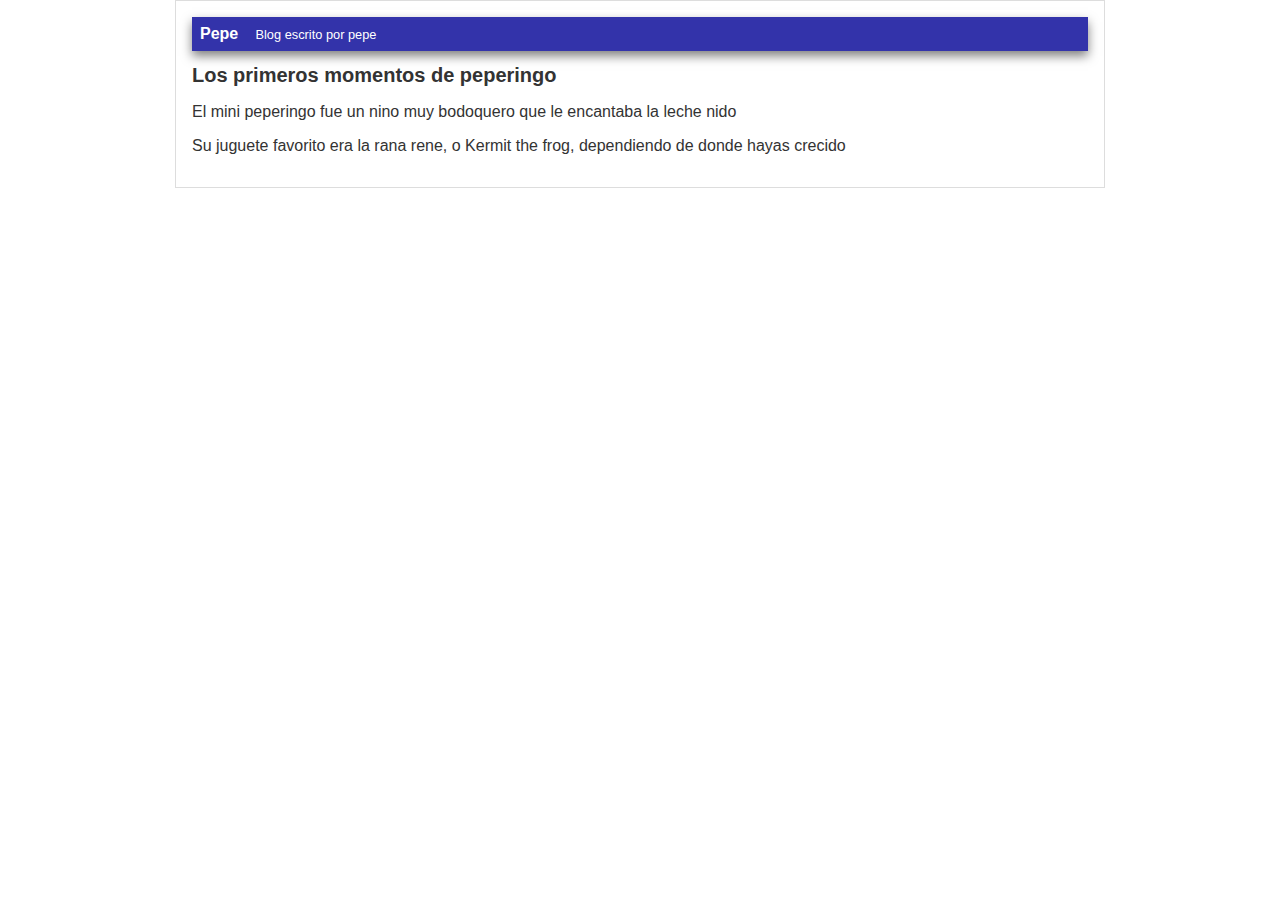
==== index.html @ 3b223e08 "Push del index" ====
<!DOCTYPE html>
<html lang="en">
<head>
    <meta charset="UTF-8">
    <meta name="viewport" content="width=device-width, initial-scale=1.0">
    <title>Abstract Blog</title>
    <link rel="stylesheet" href="css/estilos.css">
</head>
<body>
    <div id="container">
        <div id="cabecera">
            Pepe
            <span id="tagline">Blog escrito por pepe</span>
        </div>
        <div id="post">
            <h1>Los primeros momentos de peperingo </h1>
            <p>El mini peperingo fue un nino muy bodoquero que le encantaba la leche nido</p>
            <p>Su juguete favorito era la rana rene, o Kermit the frog, dependiendo de donde hayas crecido</p>
        </div>
    </div>
</body>
</html>
---- css/estilos.css ----
body{
    color: blue;
    color: #333;
    text-align: center;
    font-size: 16px;
    font-family: "Arial";
    margin: 0;
    padding: 0;
}
#container{
    width: 70%;
    padding: 1em;
    text-align: left;
    border: 1px solid #DDD;
    margin: 0 auto;
}

#container h1{
    font-size: 20px;
}
#cabecera{
    background: #33A;
    box-shadow: 0px 5px 10px 0px rgba(0,0,0,0.5);
    color: white;
    font-weight: bold;
    margin: 0;
    padding: 0.5em;
}
#cabecera #tagline{
    margin: 0 0 0 1em;
    font-weight: normal;
    font-size: 0.8em;
}
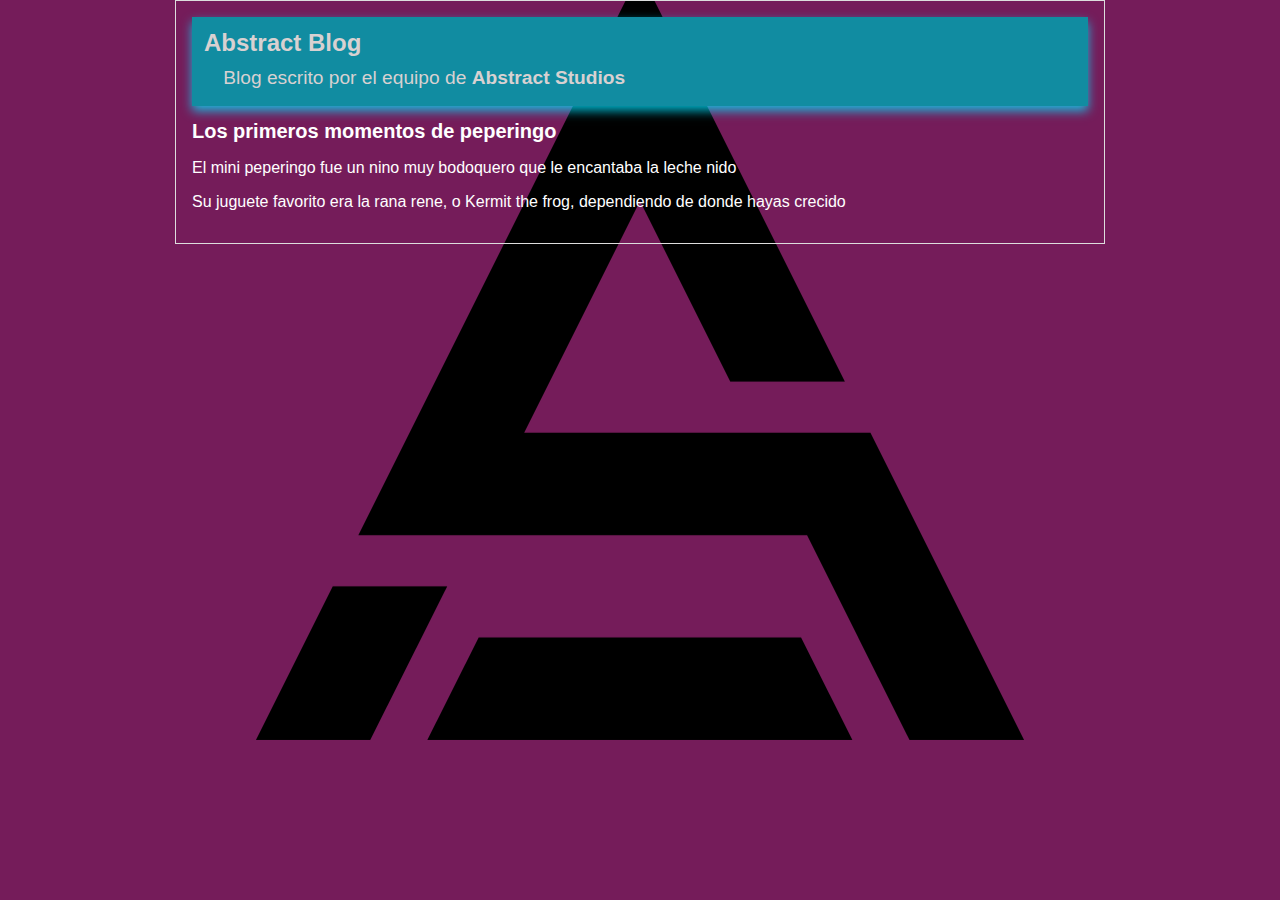
==== commit 3f3da1d4: "header listo color azul y opacidad bajada" ====
--- a/index.html
+++ b/index.html
@@ -9,8 +9,8 @@
 <body>
     <div id="container">
         <div id="cabecera">
-            Pepe
-            <span id="tagline">Blog escrito por pepe</span>
+            <div>Abstract Blog</div>
+            <div id="tagline">Blog escrito por el equipo de <b> Abstract Studios</b></div>
         </div>
         <div id="post">
             <h1>Los primeros momentos de peperingo </h1>
--- a/css/estilos.css
+++ b/css/estilos.css
@@ -1,6 +1,11 @@
 body{
-    color: blue;
-    color: #333;
+    color: rgb(255, 255, 255);
+    background-image: url(../images/brand.png);
+    background-color: rgb(117, 28, 90);
+    background-size: 80%;
+    background-repeat: repeat-y; 
+    background-position: center;
+    background-position-y: 20%,0%;
     text-align: center;
     font-size: 16px;
     font-family: "Arial";
@@ -19,15 +24,18 @@
     font-size: 20px;
 }
 #cabecera{
-    background: #33A;
-    box-shadow: 0px 5px 10px 0px rgba(0,0,0,0.5);
-    color: white;
+    background: rgb(17, 140, 161);
+    box-shadow: 0px 5px 10px 0px rgba(0, 225, 255, 0.774);
+    color: rgb(216, 209, 209);
     font-weight: bold;
     margin: 0;
     padding: 0.5em;
+    font-size: 1.5em;
 }
-#cabecera #tagline{
-    margin: 0 0 0 1em;
+#tagline{
+    margin: .5em 0 .3em 1em;
     font-weight: normal;
+    text-align: left;
     font-size: 0.8em;
-}+    position: relative;
+}
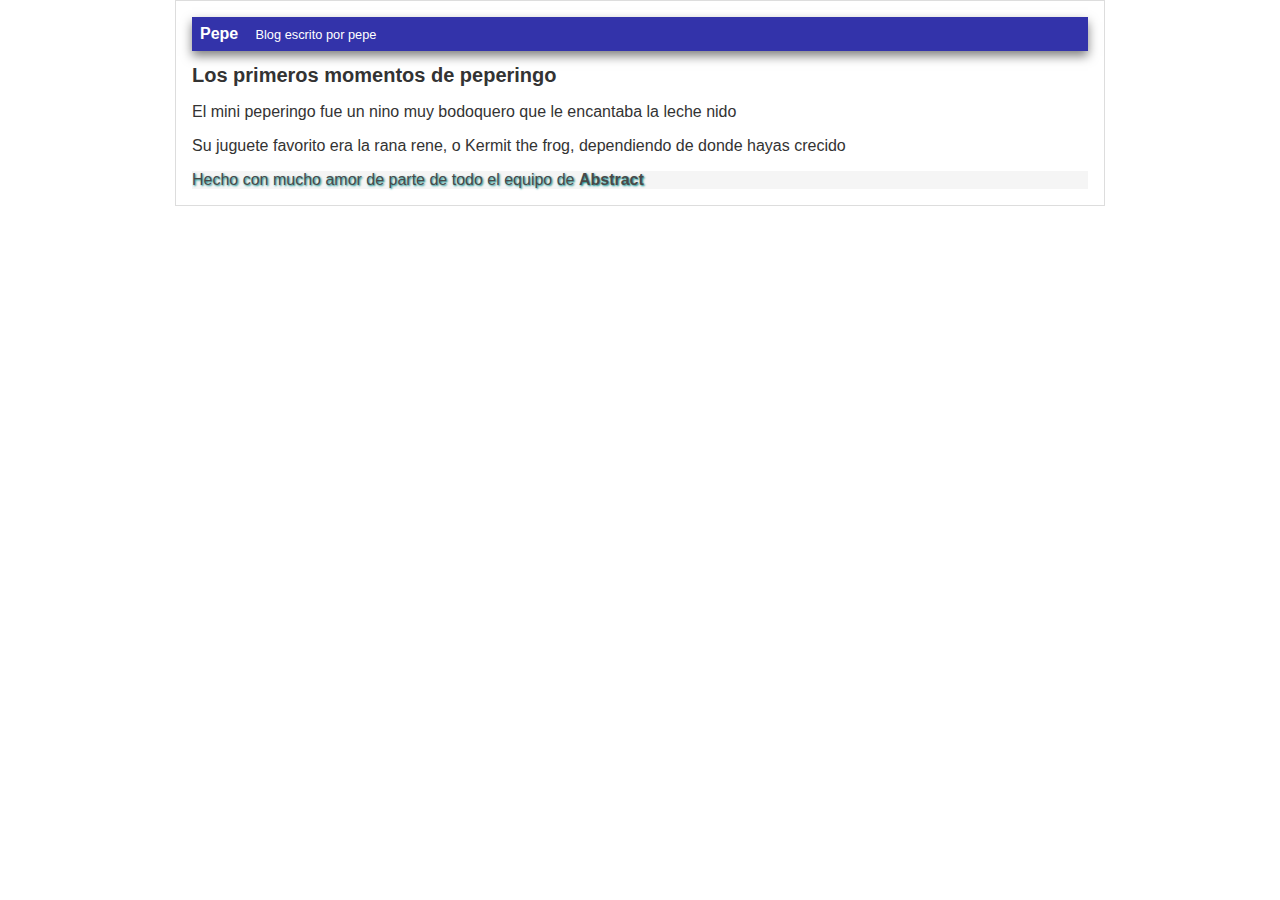
==== commit bf5115f3: "footer con colores" ====
--- a/index.html
+++ b/index.html
@@ -9,14 +9,15 @@
 <body>
     <div id="container">
         <div id="cabecera">
-            <div>Abstract Blog</div>
-            <div id="tagline">Blog escrito por el equipo de <b> Abstract Studios</b></div>
+            Pepe
+            <span id="tagline">Blog escrito por pepe</span>
         </div>
         <div id="post">
             <h1>Los primeros momentos de peperingo </h1>
             <p>El mini peperingo fue un nino muy bodoquero que le encantaba la leche nido</p>
             <p>Su juguete favorito era la rana rene, o Kermit the frog, dependiendo de donde hayas crecido</p>
         </div>
+        <div id="footer">Hecho con mucho amor de parte de todo el equipo de <b>Abstract</b></div>
     </div>
 </body>
 </html>--- a/css/estilos.css
+++ b/css/estilos.css
@@ -1,11 +1,6 @@
 body{
-    color: rgb(255, 255, 255);
-    background-image: url(../images/brand.png);
-    background-color: rgb(117, 28, 90);
-    background-size: 80%;
-    background-repeat: repeat-y; 
-    background-position: center;
-    background-position-y: 20%,0%;
+    color: blue;
+    color: #333;
     text-align: center;
     font-size: 16px;
     font-family: "Arial";
@@ -24,18 +19,21 @@
     font-size: 20px;
 }
 #cabecera{
-    background: rgb(17, 140, 161);
-    box-shadow: 0px 5px 10px 0px rgba(0, 225, 255, 0.774);
-    color: rgb(216, 209, 209);
+    background: #33A;
+    box-shadow: 0px 5px 10px 0px rgba(0,0,0,0.5);
+    color: white;
     font-weight: bold;
     margin: 0;
     padding: 0.5em;
-    font-size: 1.5em;
 }
-#tagline{
-    margin: .5em 0 .3em 1em;
+#cabecera #tagline{
+    margin: 0 0 0 1em;
     font-weight: normal;
-    text-align: left;
     font-size: 0.8em;
-    position: relative;
 }
+#footer{
+    background-color: whitesmoke;
+    text-align: justify;
+    color: rgb(73, 73, 73);
+    text-shadow:1px 1px 2px darkcyan;
+}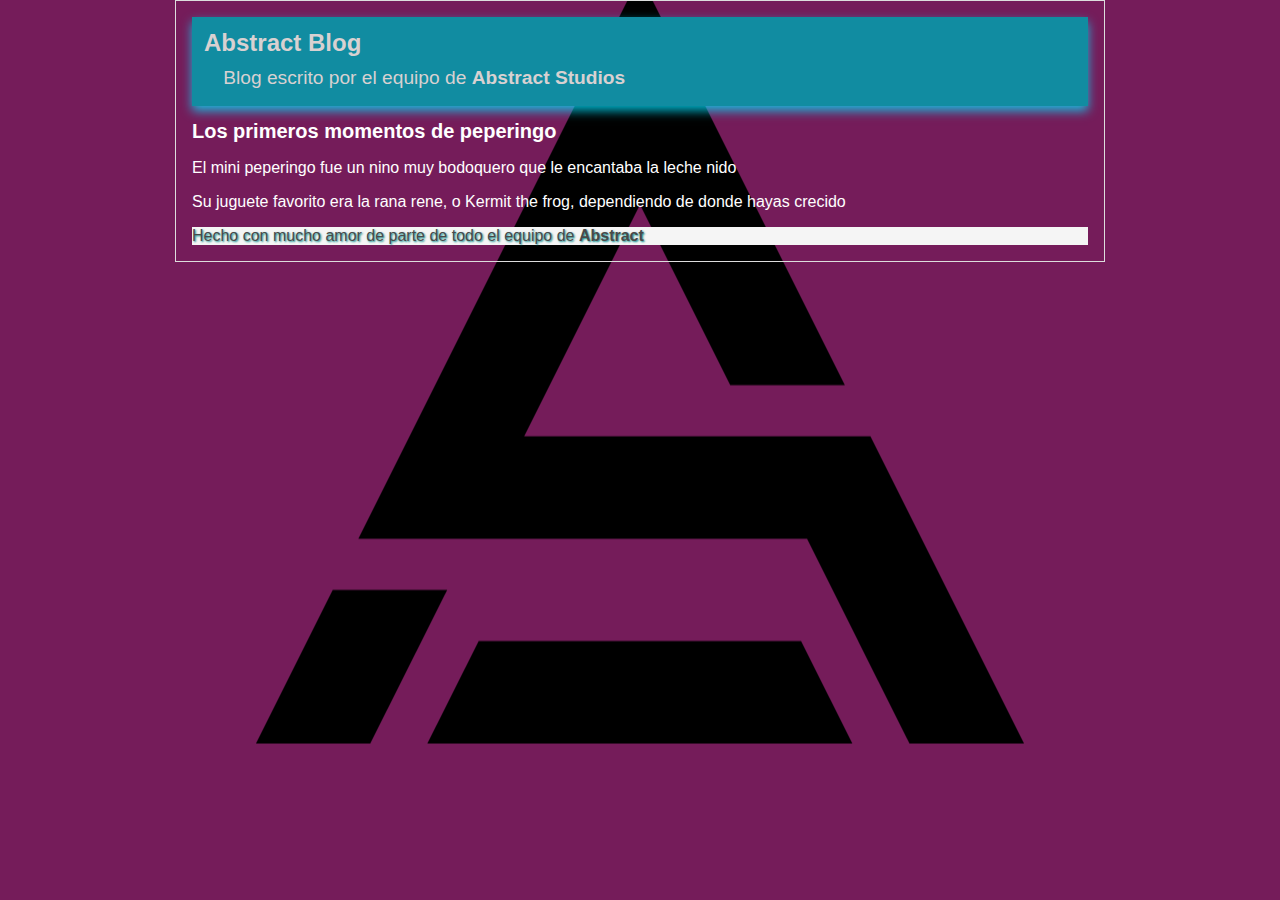
==== commit 2f3da3dc: "Fixed Footer and tagline" ====
--- a/index.html
+++ b/index.html
@@ -9,8 +9,8 @@
 <body>
     <div id="container">
         <div id="cabecera">
-            Pepe
-            <span id="tagline">Blog escrito por pepe</span>
+            <div>Abstract Blog</div>
+            <div id="tagline">Blog escrito por el equipo de <b> Abstract Studios</b></div>
         </div>
         <div id="post">
             <h1>Los primeros momentos de peperingo </h1>
--- a/css/estilos.css
+++ b/css/estilos.css
@@ -1,6 +1,11 @@
 body{
-    color: blue;
-    color: #333;
+    color: rgb(255, 255, 255);
+    background-image: url(../images/brand.png);
+    background-color: rgb(117, 28, 90);
+    background-size: 80%;
+    background-repeat: repeat-y; 
+    background-position: center;
+    background-position-y: 20%,0%;
     text-align: center;
     font-size: 16px;
     font-family: "Arial";
@@ -19,16 +24,18 @@
     font-size: 20px;
 }
 #cabecera{
-    background: #33A;
-    box-shadow: 0px 5px 10px 0px rgba(0,0,0,0.5);
-    color: white;
+    background: rgb(17, 140, 161);
+    box-shadow: 0px 5px 10px 0px rgba(0, 225, 255, 0.774);
+    color: rgb(216, 209, 209);
     font-weight: bold;
     margin: 0;
     padding: 0.5em;
+    font-size: 1.5em;
 }
-#cabecera #tagline{
-    margin: 0 0 0 1em;
+#tagline{
+    margin: .5em 0 .3em 1em;
     font-weight: normal;
+    text-align: left;
     font-size: 0.8em;
 }
 #footer{
@@ -36,4 +43,4 @@
     text-align: justify;
     color: rgb(73, 73, 73);
     text-shadow:1px 1px 2px darkcyan;
-}+}
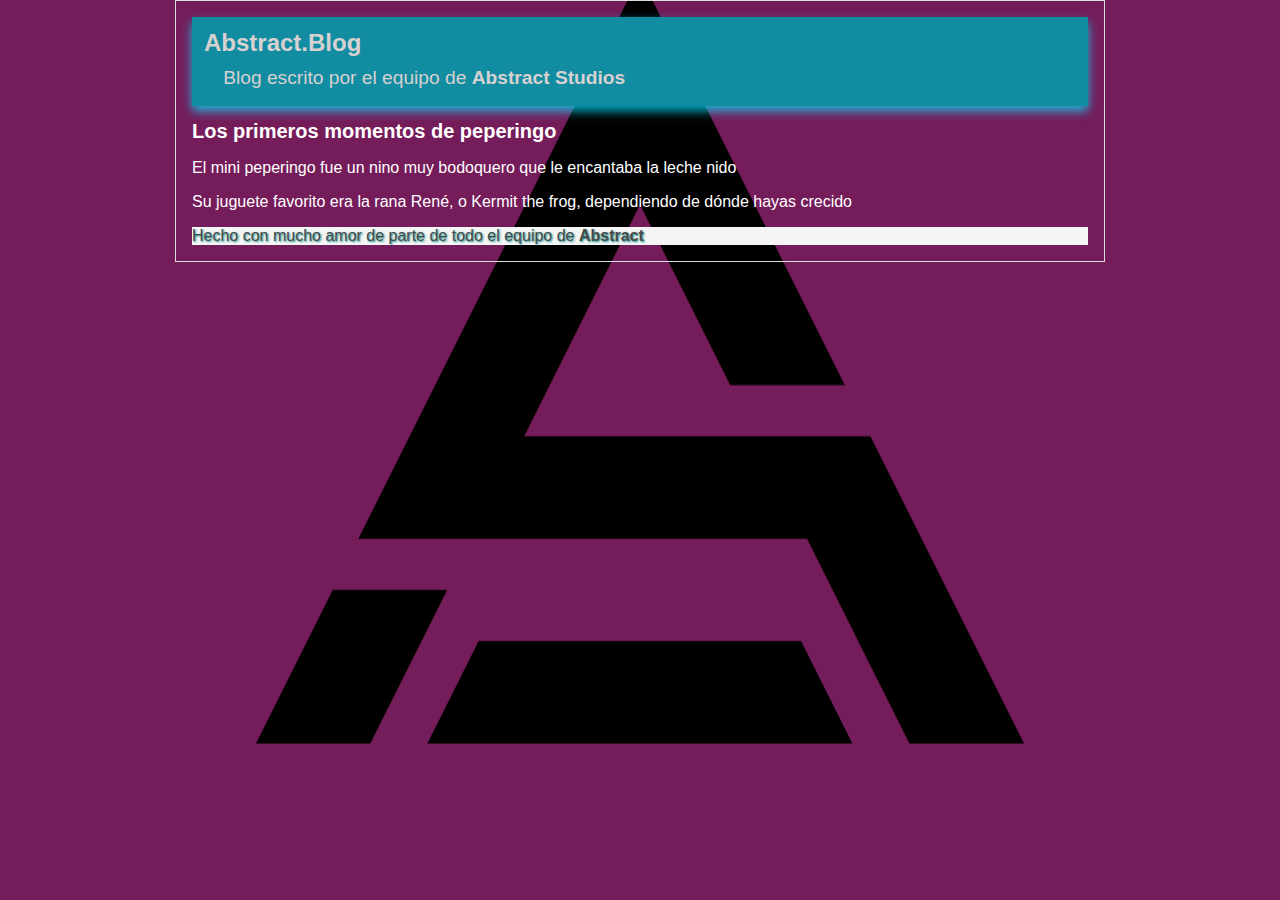
==== commit 8e2f619e: "correjidos errores de contenido de texto" ====
--- a/index.html
+++ b/index.html
@@ -3,19 +3,19 @@
 <head>
     <meta charset="UTF-8">
     <meta name="viewport" content="width=device-width, initial-scale=1.0">
-    <title>Abstract Blog</title>
+    <title>Abstract.Blog</title>
     <link rel="stylesheet" href="css/estilos.css">
 </head>
 <body>
     <div id="container">
         <div id="cabecera">
-            <div>Abstract Blog</div>
+            <div>Abstract.Blog</div>
             <div id="tagline">Blog escrito por el equipo de <b> Abstract Studios</b></div>
         </div>
         <div id="post">
             <h1>Los primeros momentos de peperingo </h1>
             <p>El mini peperingo fue un nino muy bodoquero que le encantaba la leche nido</p>
-            <p>Su juguete favorito era la rana rene, o Kermit the frog, dependiendo de donde hayas crecido</p>
+            <p>Su juguete favorito era la rana René, o Kermit the frog, dependiendo de dónde hayas crecido</p>
         </div>
         <div id="footer">Hecho con mucho amor de parte de todo el equipo de <b>Abstract</b></div>
     </div>
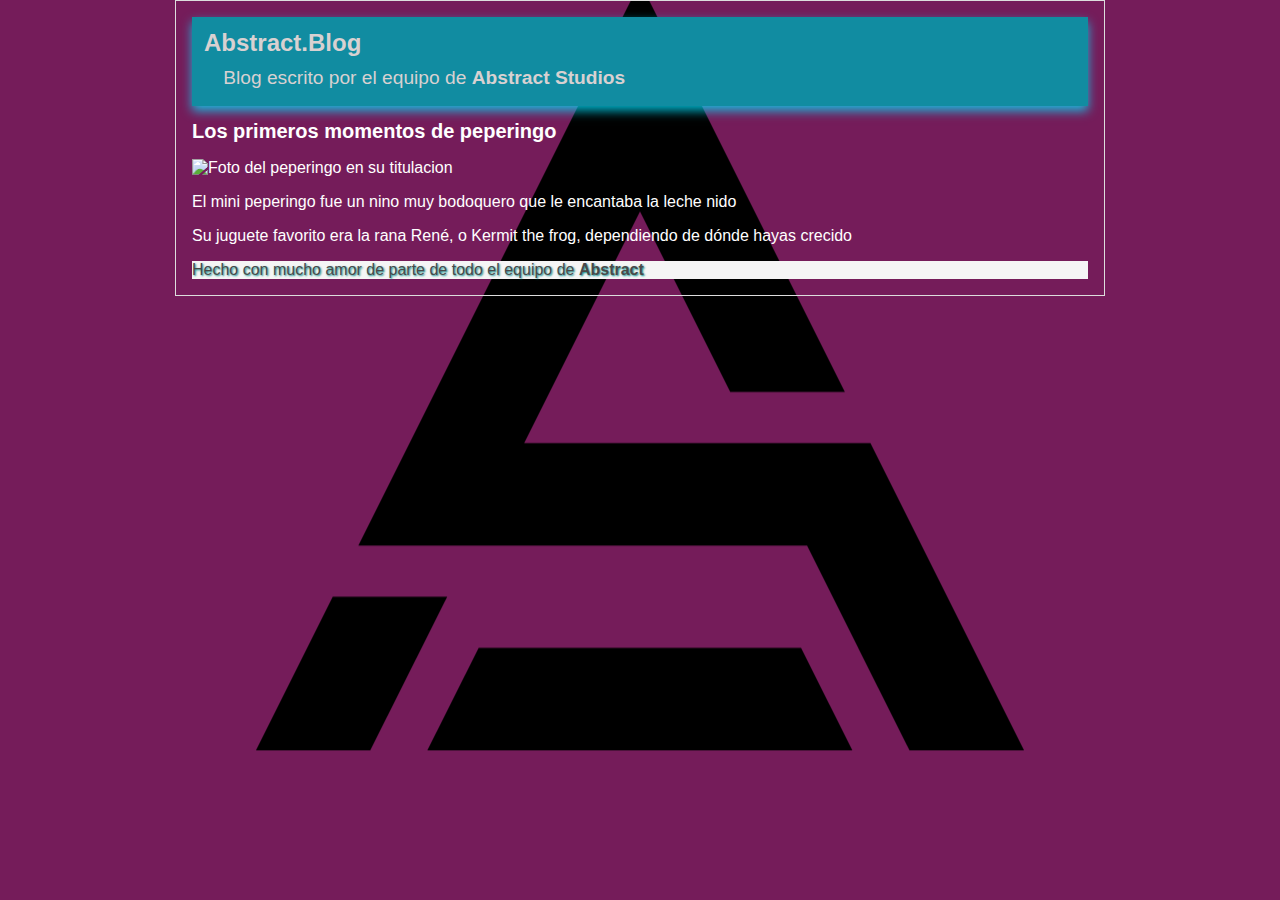
==== commit e38fa796: "Insercion de imagen" ====
--- a/index.html
+++ b/index.html
@@ -14,6 +14,7 @@
         </div>
         <div id="post">
             <h1>Los primeros momentos de peperingo </h1>
+            <p><img id="imagen" src="https://scontent-qro1-1.xx.fbcdn.net/v/t1.0-9/90560051_3410146822347971_4172951260850290688_o.jpg?_nc_cat=103&_nc_sid=a4a2d7&_nc_ohc=Ap03kMi7zEgAX8zioSB&_nc_ht=scontent-qro1-1.xx&oh=2149353e9b9fa2a33e1c6883f0f8cad5&oe=5EBE831E" alt="Foto del peperingo en su titulacion"></p>
             <p>El mini peperingo fue un nino muy bodoquero que le encantaba la leche nido</p>
             <p>Su juguete favorito era la rana René, o Kermit the frog, dependiendo de dónde hayas crecido</p>
         </div>
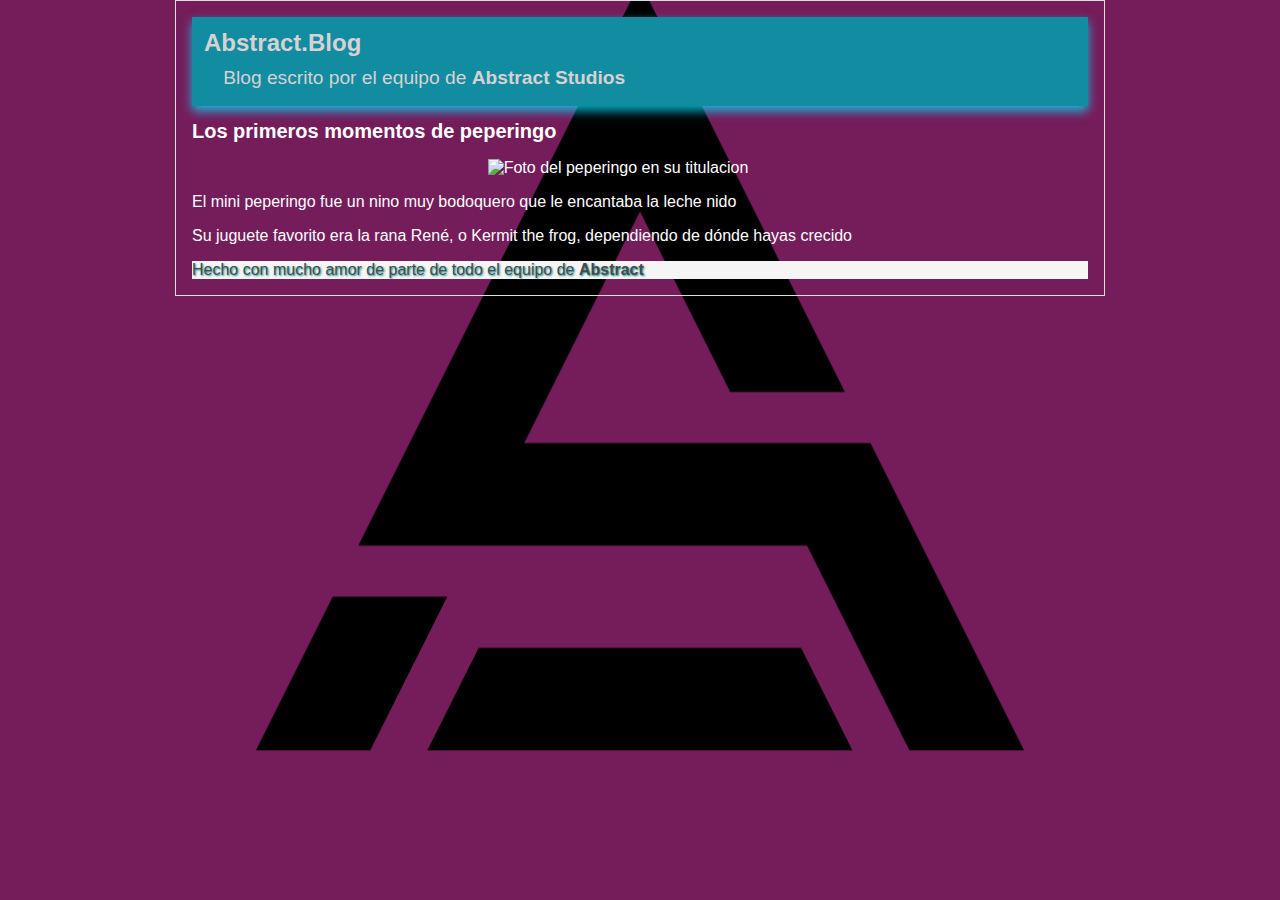
==== commit a86cd15c: "Estilo y posicion de la imagen arreglado" ====
--- a/index.html
+++ b/index.html
@@ -14,7 +14,7 @@
         </div>
         <div id="post">
             <h1>Los primeros momentos de peperingo </h1>
-            <p><img id="imagen" src="https://scontent-qro1-1.xx.fbcdn.net/v/t1.0-9/90560051_3410146822347971_4172951260850290688_o.jpg?_nc_cat=103&_nc_sid=a4a2d7&_nc_ohc=Ap03kMi7zEgAX8zioSB&_nc_ht=scontent-qro1-1.xx&oh=2149353e9b9fa2a33e1c6883f0f8cad5&oe=5EBE831E" alt="Foto del peperingo en su titulacion"></p>
+            <p  id="imagen"><img src="https://scontent-qro1-1.xx.fbcdn.net/v/t1.0-9/90560051_3410146822347971_4172951260850290688_o.jpg?_nc_cat=103&_nc_sid=a4a2d7&_nc_ohc=Ap03kMi7zEgAX8zioSB&_nc_ht=scontent-qro1-1.xx&oh=2149353e9b9fa2a33e1c6883f0f8cad5&oe=5EBE831E" alt="Foto del peperingo en su titulacion"></p>
             <p>El mini peperingo fue un nino muy bodoquero que le encantaba la leche nido</p>
             <p>Su juguete favorito era la rana René, o Kermit the frog, dependiendo de dónde hayas crecido</p>
         </div>
--- a/css/estilos.css
+++ b/css/estilos.css
@@ -44,3 +44,10 @@
     color: rgb(73, 73, 73);
     text-shadow:1px 1px 2px darkcyan;
 }
+#imagen{
+    position: relative;
+    left: 33%;
+}
+img{
+    width: 30%;
+}